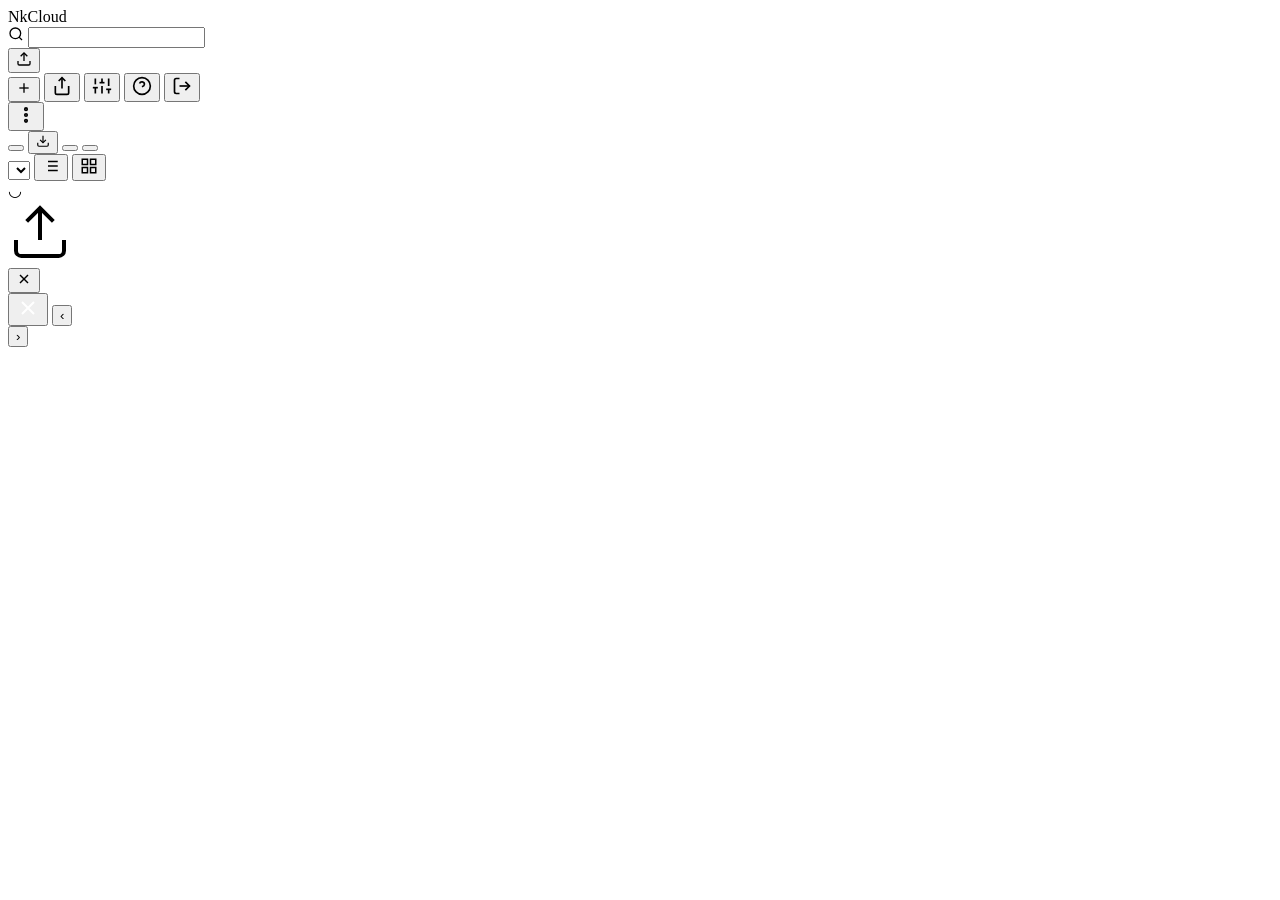
==== app/static/index.html @ 2c8fec26 "Initial release v0.1.0" ====
<!DOCTYPE html>
<html lang="en">
<head>
    <meta charset="UTF-8">
    <meta name="viewport" content="width=device-width, initial-scale=1.0">
    <title>NkCloud</title>
    <link rel="stylesheet" href="/static/css/style.css">
</head>
<body>
    <!-- Header -->
    <div class="header">
        <div class="header-logo" onclick="window.location.hash='/'">Nk<span>Cloud</span></div>
        <div class="search-box">
            <svg class="search-icon" width="16" height="16" viewBox="0 0 24 24" fill="none" stroke="currentColor" stroke-width="2"><circle cx="11" cy="11" r="8"/><line x1="21" y1="21" x2="16.65" y2="16.65"/></svg>
            <input type="text" id="searchInput" data-i18n-placeholder="header.search">
            <div class="search-results" id="searchResults"></div>
        </div>
        <div class="header-actions">
            <button class="btn btn-primary" id="uploadBtn">
                <svg width="16" height="16" viewBox="0 0 24 24" fill="none" stroke="currentColor" stroke-width="2"><path d="M21 15v4a2 2 0 0 1-2 2H5a2 2 0 0 1-2-2v-4"/><polyline points="17 8 12 3 7 8"/><line x1="12" y1="3" x2="12" y2="15"/></svg>
                <span data-i18n="header.upload"></span>
            </button>
            <div class="header-secondary" id="headerSecondary">
                <button class="btn btn-ghost" id="newFolderBtn" onclick="window._newFolder()">
                    <svg width="16" height="16" viewBox="0 0 24 24" fill="none" stroke="currentColor" stroke-width="2"><line x1="12" y1="5" x2="12" y2="19"/><line x1="5" y1="12" x2="19" y2="12"/></svg>
                    <span data-i18n="header.new_folder"></span>
                </button>
                <button class="btn-icon" onclick="window._openShares()" data-i18n-title="header.shares">
                    <svg width="20" height="20" viewBox="0 0 24 24" fill="none" stroke="currentColor" stroke-width="2"><path d="M4 12v8a2 2 0 0 0 2 2h12a2 2 0 0 0 2-2v-8"/><polyline points="16 6 12 2 8 6"/><line x1="12" y1="2" x2="12" y2="15"/></svg>
                    <span class="overflow-label" data-i18n="header.shares"></span>
                </button>
                <button class="btn-icon" id="adminBtn" onclick="window._openAdmin()" data-i18n-title="header.admin" style="display:none">
                    <svg width="20" height="20" viewBox="0 0 24 24" fill="none" stroke="currentColor" stroke-width="2"><path d="M12 15a3 3 0 1 0 0-6 3 3 0 0 0 0 6z"/><path d="M19.4 15a1.65 1.65 0 0 0 .33 1.82l.06.06a2 2 0 1 1-2.83 2.83l-.06-.06a1.65 1.65 0 0 0-1.82-.33 1.65 1.65 0 0 0-1 1.51V21a2 2 0 1 1-4 0v-.09A1.65 1.65 0 0 0 9 19.4a1.65 1.65 0 0 0-1.82.33l-.06.06a2 2 0 1 1-2.83-2.83l.06-.06A1.65 1.65 0 0 0 4.68 15a1.65 1.65 0 0 0-1.51-1H3a2 2 0 1 1 0-4h.09A1.65 1.65 0 0 0 4.6 9a1.65 1.65 0 0 0-.33-1.82l-.06-.06a2 2 0 1 1 2.83-2.83l.06.06A1.65 1.65 0 0 0 9 4.68a1.65 1.65 0 0 0 1-1.51V3a2 2 0 1 1 4 0v.09a1.65 1.65 0 0 0 1 1.51 1.65 1.65 0 0 0 1.82-.33l.06-.06a2 2 0 1 1 2.83 2.83l-.06.06A1.65 1.65 0 0 0 19.4 9a1.65 1.65 0 0 0 1.51 1H21a2 2 0 1 1 0 4h-.09a1.65 1.65 0 0 0-1.51 1z"/></svg>
                    <span class="overflow-label" data-i18n="header.admin"></span>
                </button>
                <button class="btn-icon" onclick="window._openUploadSettings()" data-i18n-title="header.settings">
                    <svg width="20" height="20" viewBox="0 0 24 24" fill="none" stroke="currentColor" stroke-width="2"><line x1="4" y1="21" x2="4" y2="14"/><line x1="4" y1="10" x2="4" y2="3"/><line x1="12" y1="21" x2="12" y2="12"/><line x1="12" y1="8" x2="12" y2="3"/><line x1="20" y1="21" x2="20" y2="16"/><line x1="20" y1="12" x2="20" y2="3"/><line x1="1" y1="14" x2="7" y2="14"/><line x1="9" y1="8" x2="15" y2="8"/><line x1="17" y1="16" x2="23" y2="16"/></svg>
                    <span class="overflow-label" data-i18n="header.settings"></span>
                </button>
                <button class="btn-icon" onclick="window._openHelp()" data-i18n-title="header.help">
                    <svg width="20" height="20" viewBox="0 0 24 24" fill="none" stroke="currentColor" stroke-width="2"><circle cx="12" cy="12" r="10"/><path d="M9.09 9a3 3 0 0 1 5.83 1c0 2-3 3-3 3"/><line x1="12" y1="17" x2="12.01" y2="17"/></svg>
                    <span class="overflow-label" data-i18n="header.help"></span>
                </button>
                <span class="user-badge" id="userBadge"></span>
                <span id="langSelector"></span>
                <button class="btn-icon" onclick="window.API.logout()" data-i18n-title="header.logout">
                    <svg width="20" height="20" viewBox="0 0 24 24" fill="none" stroke="currentColor" stroke-width="2"><path d="M9 21H5a2 2 0 0 1-2-2V5a2 2 0 0 1 2-2h4"/><polyline points="16 17 21 12 16 7"/><line x1="21" y1="12" x2="9" y2="12"/></svg>
                    <span class="overflow-label" data-i18n="header.logout"></span>
                </button>
            </div>
            <button class="btn-icon header-overflow-toggle" id="headerOverflowToggle" onclick="window._toggleHeaderMenu(event)" aria-label="Menu">
                <svg width="20" height="20" viewBox="0 0 24 24" fill="none" stroke="currentColor" stroke-width="2"><circle cx="12" cy="5" r="1.5"/><circle cx="12" cy="12" r="1.5"/><circle cx="12" cy="19" r="1.5"/></svg>
            </button>
        </div>
    </div>

    <!-- Breadcrumbs -->
    <div class="breadcrumbs" id="breadcrumbs">
        <a href="#/" data-i18n="breadcrumb.home"></a>
    </div>

    <!-- Selection toolbar -->
    <div class="toolbar" id="toolbar">
        <span class="count" data-i18n="toolbar.selected"></span>
        <button class="btn btn-ghost" onclick="window._selectAll()" data-i18n="toolbar.select_all"></button>
        <button class="btn btn-ghost" onclick="window._toolbarDownload()">
            <svg width="14" height="14" viewBox="0 0 24 24" fill="none" stroke="currentColor" stroke-width="2"><path d="M21 15v4a2 2 0 0 1-2 2H5a2 2 0 0 1-2-2v-4"/><polyline points="7 10 12 15 17 10"/><line x1="12" y1="15" x2="12" y2="3"/></svg>
            <span data-i18n="toolbar.download"></span>
        </button>
        <button class="btn btn-ghost" onclick="window._toolbarMove()" data-i18n="toolbar.move"></button>
        <button class="btn btn-danger" onclick="window._toolbarDelete()" data-i18n="toolbar.delete"></button>
    </div>

    <!-- View bar -->
    <div class="view-bar">
        <div class="left">
            <span class="disk-info" id="diskInfo"></span>
        </div>
        <div class="right">
            <select class="sort-select" onchange="window._setSort(this.value)">
                <option value="name" data-i18n="view.sort_name"></option>
                <option value="size" data-i18n="view.sort_size"></option>
                <option value="modified" data-i18n="view.sort_modified"></option>
            </select>
            <button class="btn-icon" id="listViewBtn" onclick="window._setView('list')" data-i18n-title="view.list_view">
                <svg width="18" height="18" viewBox="0 0 24 24" fill="none" stroke="currentColor" stroke-width="2"><line x1="8" y1="6" x2="21" y2="6"/><line x1="8" y1="12" x2="21" y2="12"/><line x1="8" y1="18" x2="21" y2="18"/><line x1="3" y1="6" x2="3.01" y2="6"/><line x1="3" y1="12" x2="3.01" y2="12"/><line x1="3" y1="18" x2="3.01" y2="18"/></svg>
            </button>
            <button class="btn-icon" id="gridViewBtn" onclick="window._setView('grid')" data-i18n-title="view.grid_view">
                <svg width="18" height="18" viewBox="0 0 24 24" fill="none" stroke="currentColor" stroke-width="2"><rect x="3" y="3" width="7" height="7"/><rect x="14" y="3" width="7" height="7"/><rect x="14" y="14" width="7" height="7"/><rect x="3" y="14" width="7" height="7"/></svg>
            </button>
        </div>
    </div>

    <!-- File container -->
    <div id="fileContainer">
        <div class="empty-state">
            <div class="empty-icon">&#9697;</div>
            <div class="empty-text" data-i18n="common.loading"></div>
        </div>
    </div>

    <!-- Drop overlay -->
    <div class="drop-overlay" id="dropOverlay">
        <div class="drop-icon">
            <svg width="64" height="64" viewBox="0 0 24 24" fill="none" stroke="currentColor" stroke-width="1.5"><path d="M21 15v4a2 2 0 0 1-2 2H5a2 2 0 0 1-2-2v-4"/><polyline points="17 8 12 3 7 8"/><line x1="12" y1="3" x2="12" y2="15"/></svg>
        </div>
        <div class="drop-text" data-i18n="files.drop_title"></div>
        <div class="drop-sub" data-i18n="files.drop_subtitle"></div>
    </div>

    <!-- Upload panel -->
    <div class="upload-panel" id="uploadPanel">
        <div class="upload-panel-header">
            <span data-i18n="files.uploading"></span>
            <button class="btn-icon" onclick="document.getElementById('uploadPanel').classList.remove('visible');document.getElementById('uploadList').innerHTML=''">
                <svg width="16" height="16" viewBox="0 0 24 24" fill="none" stroke="currentColor" stroke-width="2"><line x1="18" y1="6" x2="6" y2="18"/><line x1="6" y1="6" x2="18" y2="18"/></svg>
            </button>
        </div>
        <div class="upload-list" id="uploadList"></div>
    </div>

    <!-- Media viewer overlay -->
    <div class="viewer-overlay" id="viewerOverlay">
        <button class="btn-icon viewer-close" onclick="window._closeViewer()" style="color:#fff">
            <svg width="24" height="24" viewBox="0 0 24 24" fill="none" stroke="currentColor" stroke-width="2"><line x1="18" y1="6" x2="6" y2="18"/><line x1="6" y1="6" x2="18" y2="18"/></svg>
        </button>
        <button class="viewer-nav prev" onclick="window._viewerPrev()">&#8249;</button>
        <div id="viewerContent"></div>
        <button class="viewer-nav next" onclick="window._viewerNext()">&#8250;</button>
        <div class="viewer-filename" id="viewerFilename"></div>
    </div>

    <!-- Modal overlay -->
    <div class="modal-overlay" id="modalOverlay" onclick="if(event.target===this)window._closeModal()">
        <div class="modal" id="modalContent"></div>
    </div>

    <!-- Context menu -->
    <div class="context-menu" id="contextMenu"></div>

    <!-- Toast container -->
    <div class="toast-container" id="toasts"></div>

    <script type="module">
        import { initI18n } from '/static/js/i18n.js';
        await initI18n();
        // app.js and api.js load after i18n is ready
        await import('/static/js/app.js');
        const { default: API } = await import('/static/js/api.js');
        window.API = API;
    </script>
</body>
</html>
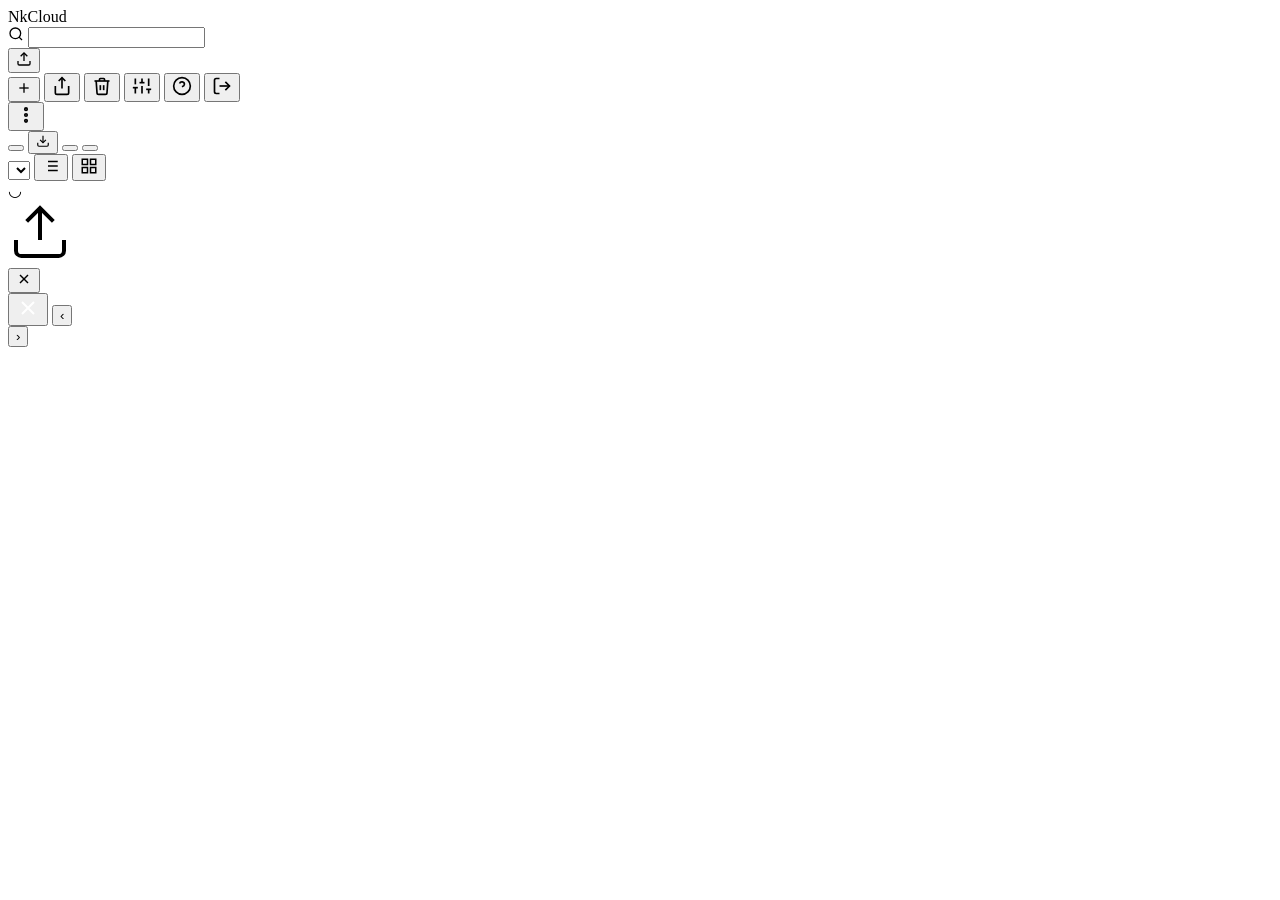
==== commit 75578f00: "v0.2.0 — trash, text preview, image zoom, keyboard nav, folder upload Features: - Trash with 14-day " ====
--- a/app/static/index.html
+++ b/app/static/index.html
@@ -28,6 +28,10 @@
                 <button class="btn-icon" onclick="window._openShares()" data-i18n-title="header.shares">
                     <svg width="20" height="20" viewBox="0 0 24 24" fill="none" stroke="currentColor" stroke-width="2"><path d="M4 12v8a2 2 0 0 0 2 2h12a2 2 0 0 0 2-2v-8"/><polyline points="16 6 12 2 8 6"/><line x1="12" y1="2" x2="12" y2="15"/></svg>
                     <span class="overflow-label" data-i18n="header.shares"></span>
+                </button>
+                <button class="btn-icon" onclick="window._openTrash()" data-i18n-title="header.trash">
+                    <svg width="20" height="20" viewBox="0 0 24 24" fill="none" stroke="currentColor" stroke-width="2"><polyline points="3 6 5 6 21 6"/><path d="M19 6l-1 14a2 2 0 0 1-2 2H8a2 2 0 0 1-2-2L5 6"/><path d="M10 11v6"/><path d="M14 11v6"/><path d="M9 6V4a1 1 0 0 1 1-1h4a1 1 0 0 1 1 1v2"/></svg>
+                    <span class="overflow-label" data-i18n="header.trash"></span>
                 </button>
                 <button class="btn-icon" id="adminBtn" onclick="window._openAdmin()" data-i18n-title="header.admin" style="display:none">
                     <svg width="20" height="20" viewBox="0 0 24 24" fill="none" stroke="currentColor" stroke-width="2"><path d="M12 15a3 3 0 1 0 0-6 3 3 0 0 0 0 6z"/><path d="M19.4 15a1.65 1.65 0 0 0 .33 1.82l.06.06a2 2 0 1 1-2.83 2.83l-.06-.06a1.65 1.65 0 0 0-1.82-.33 1.65 1.65 0 0 0-1 1.51V21a2 2 0 1 1-4 0v-.09A1.65 1.65 0 0 0 9 19.4a1.65 1.65 0 0 0-1.82.33l-.06.06a2 2 0 1 1-2.83-2.83l.06-.06A1.65 1.65 0 0 0 4.68 15a1.65 1.65 0 0 0-1.51-1H3a2 2 0 1 1 0-4h.09A1.65 1.65 0 0 0 4.6 9a1.65 1.65 0 0 0-.33-1.82l-.06-.06a2 2 0 1 1 2.83-2.83l.06.06A1.65 1.65 0 0 0 9 4.68a1.65 1.65 0 0 0 1-1.51V3a2 2 0 1 1 4 0v.09a1.65 1.65 0 0 0 1 1.51 1.65 1.65 0 0 0 1.82-.33l.06-.06a2 2 0 1 1 2.83 2.83l-.06.06A1.65 1.65 0 0 0 19.4 9a1.65 1.65 0 0 0 1.51 1H21a2 2 0 1 1 0 4h-.09a1.65 1.65 0 0 0-1.51 1z"/></svg>
@@ -120,7 +124,7 @@
     </div>
 
     <!-- Media viewer overlay -->
-    <div class="viewer-overlay" id="viewerOverlay">
+    <div class="viewer-overlay" id="viewerOverlay" onclick="if(event.target===this)window._closeViewer()">
         <button class="btn-icon viewer-close" onclick="window._closeViewer()" style="color:#fff">
             <svg width="24" height="24" viewBox="0 0 24 24" fill="none" stroke="currentColor" stroke-width="2"><line x1="18" y1="6" x2="6" y2="18"/><line x1="6" y1="6" x2="18" y2="18"/></svg>
         </button>
